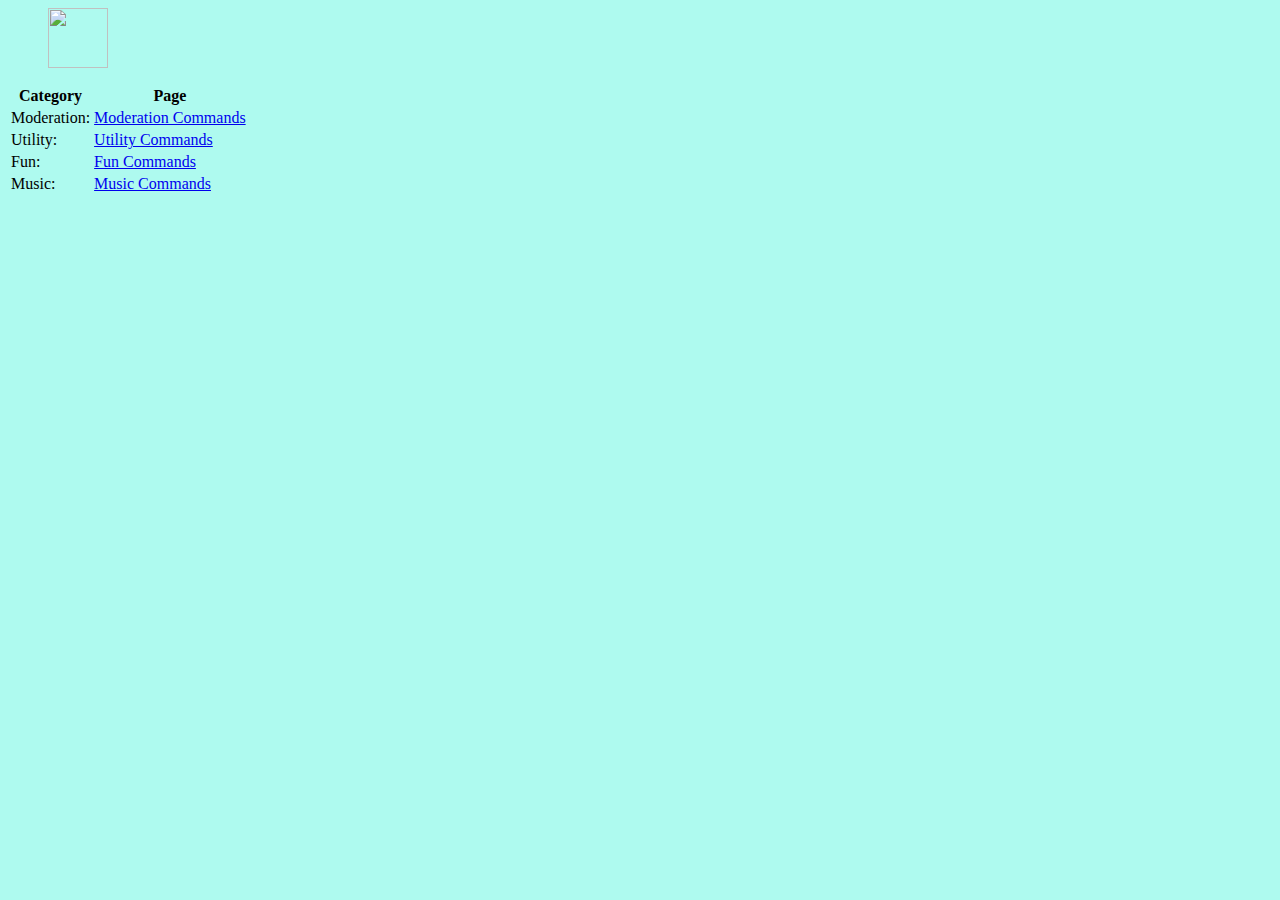
==== categories.html @ a9d7fb4e "Update categories.html" ====
<!-- 
Template Information
Name: Discord Bot Website
Author: Roee Lupo (aka MrSheldon)
License: MIT
-->

<html lang="en">
<head>
    <meta charset="utf-8">
    <!-- Meta Data -->
    <meta property="og:site_name" content="Luci The Discord Bot"/>
    <meta property="og:title" content="Luci The Discord Bot's website" />
    <meta property="og:type" content="website"/>
    <meta property="og:image" content="https://cdn.discordapp.com/avatars/707746087686897685/eb2446d640a155cfb7e71c7737ba66e4.webp?size=2048" />
    <meta property="og:description" content="Luci's Homepage"/>
    <meta property="og:locale" content="en_US" />
    <link rel="icon" type="image/x-icon" href="https://cdn.discordapp.com/avatars/707746087686897685/eb2446d640a155cfb7e71c7737ba66e4.webp?size=2048"> 
    <meta content="Smile's Homepage" name="description" />
    <meta name="revisit-after" content="2 days">
    <meta name="keywords" content="Luci, Twitter, Developer, Github, Discord, Discord Bots, Discord.js">
    <meta name="theme-color" content="#AeFaFe">
    <!-- CSS -->
    <meta http-equiv="X-UA-Compatible" content="IE=edge">
    <meta name="viewport" content="width=device-width, initial-scale=1.0">
    <meta name="author" content="Smile-Salad">
    <link id="theme-style" rel="stylesheet" href="css/main.css">
    <link id="theme-style" rel="stylesheet" href="css/bootstrap.css" />
</head>

<body bgcolor="#AEFAEF">
    <ul>
    <a href="index.html"><img width="60" height="60" class="animated rotateIn" src="https://cdn.discordapp.com/avatars/707746087686897685/eb2446d640a155cfb7e71c7737ba66e4.webp?size=2048" /></a>
    </ul>
    <main id="synx-sub-con" class="synx-sub-con">
    <div class="synx-table animated fadeIn" style="animation-duration: 3s;">
	<table style="text-align center;" class="table table-hover">
						<thead>
							<tr>
							<th>Category</th>
							<th>Page</th>
							</tr>
					         	</thead>
						        <tbody>
							<tr>
							<td>Moderation:</td>
							<td>    <a href="/commands/moderation.html">Moderation Commands</a></td>
							</tr>
							<tr>
							<td>Utility:</td>
							<td>    <a href="/commands/utility.html">Utility Commands</a></td>
							</tr>
							<tr>
							<td>Fun:</td>
							<td>    <a href="/commands/fun.html">Fun Commands</a></td>
							</tr>                      
							<tr>
							<td>Music:</td>
							<td>    <a href="/commands/music.html">Music Commands</a></td>
							</tr>
    </tbody>
					</table>
</body>
</html>
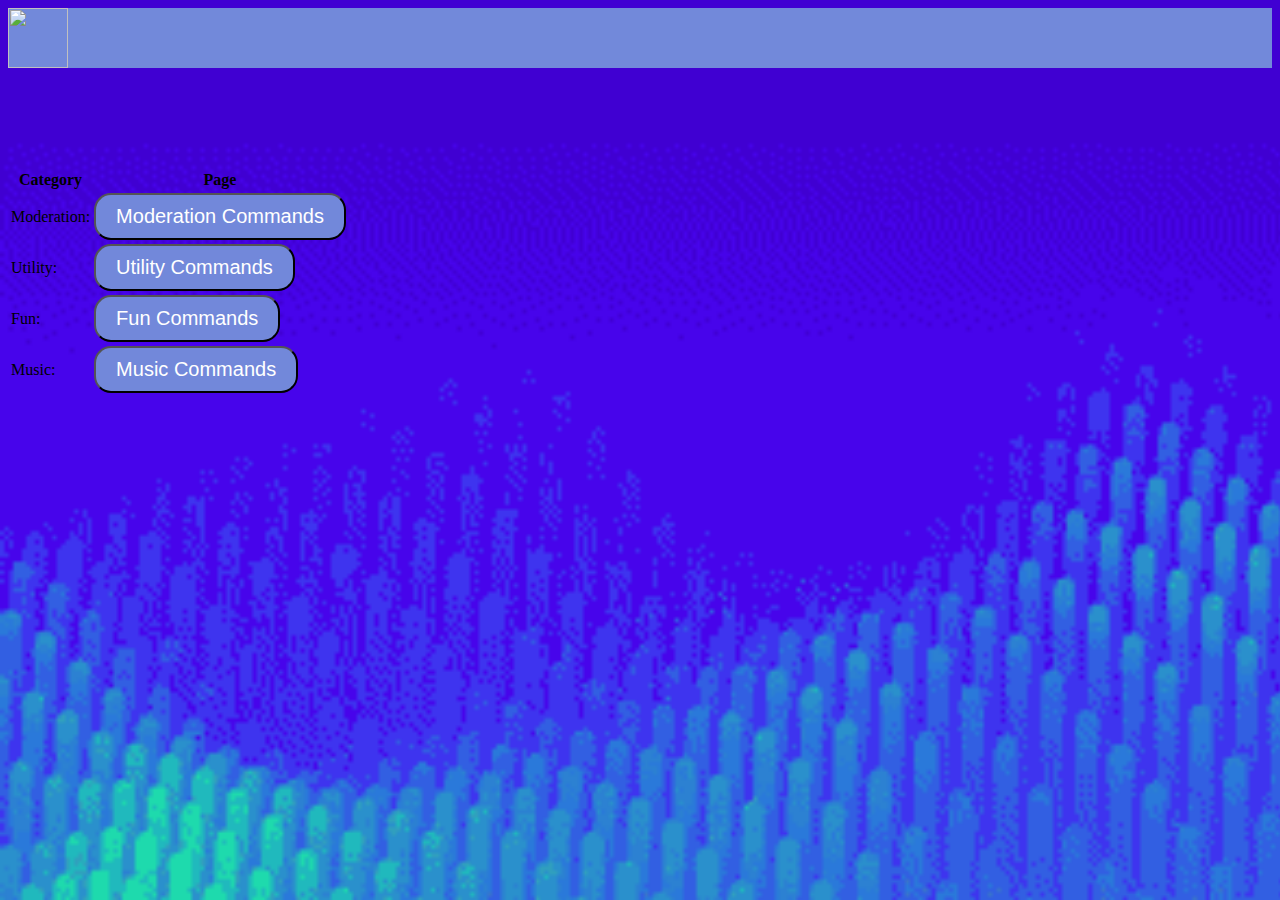
==== commit 8ff28780: "Update categories.html" ====
--- a/categories.html
+++ b/categories.html
@@ -45,19 +45,19 @@
 						        <tbody>
 							<tr>
 							<td>Moderation:</td>
-							<td>    <a href="/commands/moderation.html">Moderation Commands</a></td>
+							<td><button class="btn"><a href="/commands/moderation.html">Moderation Commands</a></button></td>
 							</tr>
 							<tr>
 							<td>Utility:</td>
-							<td>    <a href="/commands/utility.html">Utility Commands</a></td>
+							<td><button class="btn"><a href="/commands/utility.html">Utility Commands</a></button></td>
 							</tr>
 							<tr>
 							<td>Fun:</td>
-							<td>    <a href="/commands/fun.html">Fun Commands</a></td>
+							<td><button class="btn"><a href="/commands/fun.html">Fun Commands</a></button></td>
 							</tr>                      
 							<tr>
 							<td>Music:</td>
-							<td>    <a href="/commands/music.html">Music Commands</a></td>
+							<td><button class="btn"><a href="/commands/music.html">Music Commands</a></button></td>
 							</tr>
     </tbody>
 					</table>
--- a/css/main.css
+++ b/css/main.css
@@ -0,0 +1,93 @@
+
+
+.flex-item {
+    display: flex;
+    align-items: center;
+}
+.flex-item img{
+    flex-grow:0;
+    flex-shrink:0;
+}
+h1.ariel {
+    font-family: Arial, Helvetica, sans-serif;
+}
+div.ariel {
+    font-family: Arial, Helvetica, sans-serif;
+}
+ul {
+    list-style-type: none;
+    margin: 0;
+    padding: 0;
+    overflow: hidden;
+    background-color: #7289DA;
+}
+
+li {
+    float: right;
+    border-right:1px solid #7289DA;
+}
+
+li:last-child {
+    border-right: none;
+}
+
+li a {
+    display: block;
+    color: white;
+    text-align: center;
+    padding: 14px 16px;
+    text-decoration: none;
+}
+
+li a:hover:not(.active) {
+    background-color: #7289DA;
+}
+
+.active {
+    background-color: #2C2F33;
+}
+.synx-table {
+    position: absolute;
+    width: 100%;
+    color: white;
+    margin-top: 150px;
+}
+.synx-table {
+    margin-top: 100px;
+}
+.btn {
+  background: #7288da;
+  background-image: -webkit-linear-gradient(top, #7288da, #7288da);
+  background-image: -moz-linear-gradient(top, #7288da, #7288da);
+  background-image: -ms-linear-gradient(top, #7288da, #7288da);
+  background-image: -o-linear-gradient(top, #7288da, #7288da);
+  background-image: linear-gradient(to bottom, #7288da, #7288da);
+  -webkit-border-radius: 17;
+  -moz-border-radius: 17;
+  border-radius: 17px;
+  font-family: Arial;
+  color: #ffffff;
+  font-size: 20px;
+  padding: 10px 20px 10px 20px;
+  text-decoration: none;
+}
+
+.btn:hover {
+  background: #7288da;
+  background-image: -webkit-linear-gradient(top, #7288da, #7288da);
+  background-image: -moz-linear-gradient(top, #7288da, #7288da);
+  background-image: -ms-linear-gradient(top, #7288da, #7288da);
+  background-image: -o-linear-gradient(top, #7288da, #7288da);
+  background-image: linear-gradient(to bottom, #7288da, #7288da);
+  text-decoration: none;
+}
+a {
+  color: white;
+  text-decoration: none; /* no underline */
+}
+body {
+ background: url(/css/giphy-2.gif);
+ background-repeat: no-repeat;
+ background-size: 170%;
+ background-position: stretch;
+} 
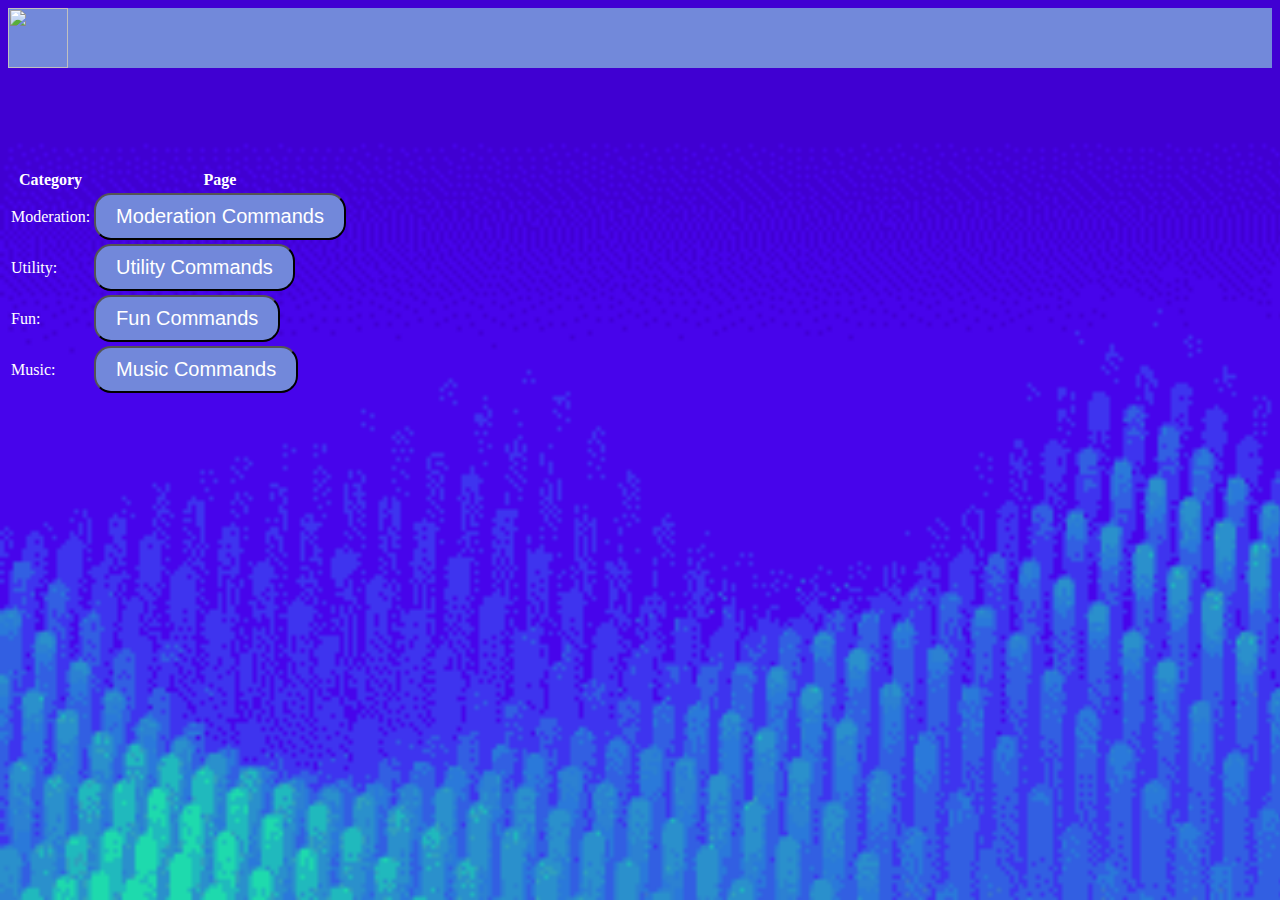
==== commit 3ffd232a: "Update categories.html" ====
--- a/categories.html
+++ b/categories.html
@@ -38,27 +38,27 @@
 	<table style="text-align center;" class="table table-hover">
 						<thead>
 							<tr>
-							<th>Category</th>
-							<th>Page</th>
+							<th><span style="color: #ffffff;">Category</span></th>
+							<th><span style="color: #ffffff;">Page</span></th>
 							</tr>
 					         	</thead>
 						        <tbody>
 							<tr>
-							<td>Moderation:</td>
-							<td><button class="btn"><a href="/commands/moderation.html">Moderation Commands</a></button></td>
+							<td><span style="color: #ffffff;">Moderation:</span></td>
+							<td><button class="btn"><a href="/commands/moderation.html"><span style="color: #ffffff;">Moderation Commands</span></a></button></td>
 							</tr>
 							<tr>
-							<td>Utility:</td>
-							<td><button class="btn"><a href="/commands/utility.html">Utility Commands</a></button></td>
+							<td><span style="color: #ffffff;">Utility:</span></td>
+							<td><button class="btn"><a href="/commands/utility.html"><span style="color: #ffffff;">Utility Commands</span></a></button></td>
 							</tr>
 							<tr>
-							<td>Fun:</td>
-							<td><button class="btn"><a href="/commands/fun.html">Fun Commands</a></button></td>
+							<td><span style="color: #ffffff;">Fun:</span></td>
+							<td><button class="btn"><a href="/commands/fun.html"><span style="color: #ffffff;">Fun Commands</span></a></button></td>
 							</tr>                      
 							<tr>
-							<td>Music:</td>
-							<td><button class="btn"><a href="/commands/music.html">Music Commands</a></button></td>
-							</tr>
+							<td><span style="color: #ffffff;">Music:</span></td>
+							<td><button class="btn"><a href="/commands/music.html"><span style="color: #ffffff;">Music Commands</span></a></button></td>
+								</tr>
     </tbody>
 					</table>
 </body>
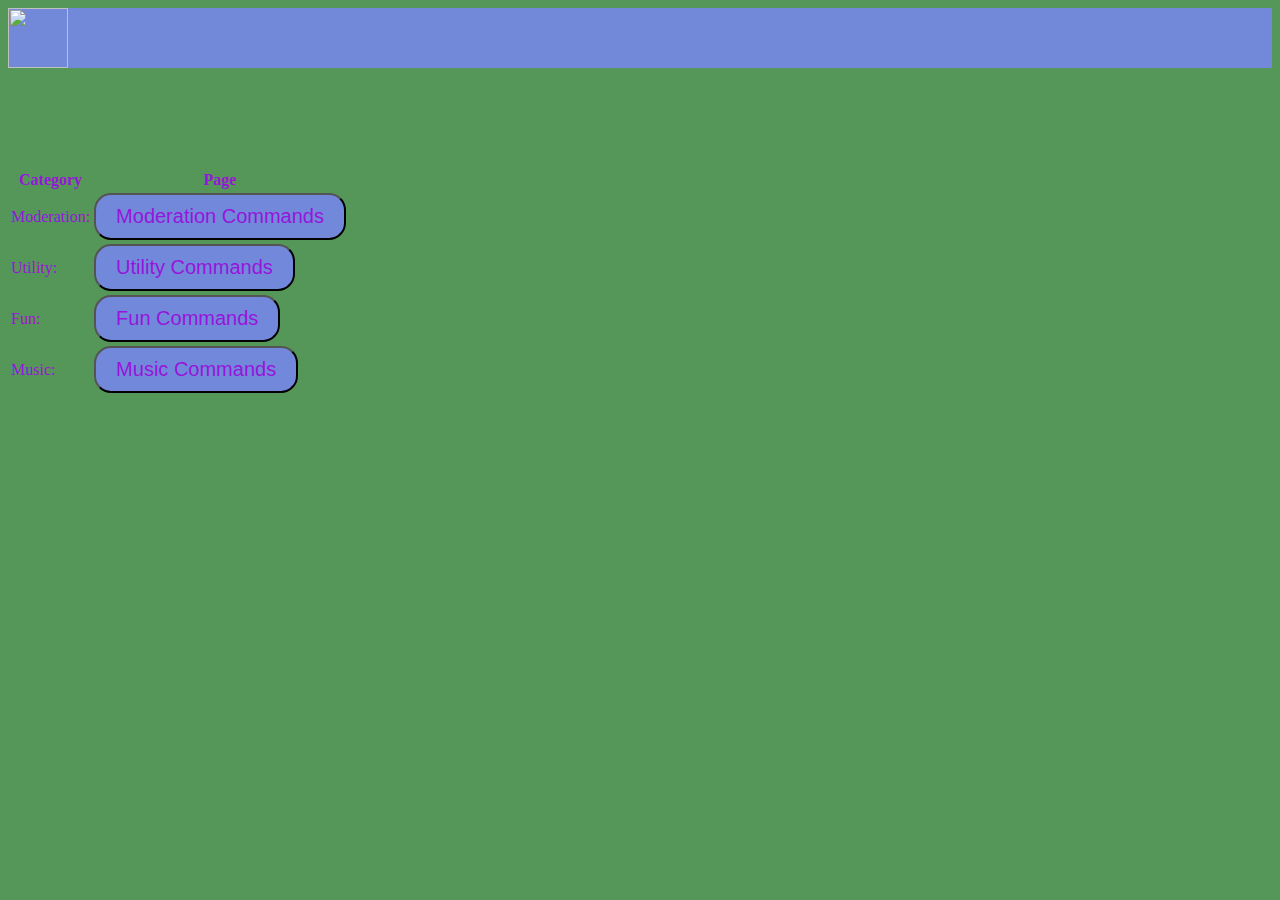
==== commit f79dbc28: "Update categories.html" ====
--- a/categories.html
+++ b/categories.html
@@ -38,26 +38,26 @@
 	<table style="text-align center;" class="table table-hover">
 						<thead>
 							<tr>
-							<th><span style="color: #ffffff;">Category</span></th>
-							<th><span style="color: #ffffff;">Page</span></th>
+							<th><span style="color: #9615DB;">Category</span></th>
+							<th><span style="color: #9615DB;">Page</span></th>
 							</tr>
 					         	</thead>
 						        <tbody>
 							<tr>
-							<td><span style="color: #ffffff;">Moderation:</span></td>
-							<td><button class="btn"><a href="/commands/moderation.html"><span style="color: #ffffff;">Moderation Commands</span></a></button></td>
+							<td><span style="color: #9615DB;">Moderation:</span></td>
+							<td><button class="btn"><a href="/commands/moderation.html"><span style="color: #9615DB;">Moderation Commands</span></a></button></td>
 							</tr>
 							<tr>
-							<td><span style="color: #ffffff;">Utility:</span></td>
-							<td><button class="btn"><a href="/commands/utility.html"><span style="color: #ffffff;">Utility Commands</span></a></button></td>
+							<td><span style="color: #9615DB;">Utility:</span></td>
+							<td><button class="btn"><a href="/commands/utility.html"><span style="color: #9615DB;">Utility Commands</span></a></button></td>
 							</tr>
 							<tr>
-							<td><span style="color: #ffffff;">Fun:</span></td>
-							<td><button class="btn"><a href="/commands/fun.html"><span style="color: #ffffff;">Fun Commands</span></a></button></td>
+							<td><span style="color: #9615DB;">Fun:</span></td>
+							<td><button class="btn"><a href="/commands/fun.html"><span style="color: #9615DB;">Fun Commands</span></a></button></td>
 							</tr>                      
 							<tr>
-							<td><span style="color: #ffffff;">Music:</span></td>
-							<td><button class="btn"><a href="/commands/music.html"><span style="color: #ffffff;">Music Commands</span></a></button></td>
+							<td><span style="color: #9615DB;">Music:</span></td>
+							<td><button class="btn"><a href="/commands/music.html"><span style="color: #9615DB;">Music Commands</span></a></button></td>
 								</tr>
     </tbody>
 					</table>
--- a/css/main.css
+++ b/css/main.css
@@ -86,8 +86,6 @@
   text-decoration: none; /* no underline */
 }
 body {
- background: url(/css/giphy-2.gif);
- background-repeat: no-repeat;
- background-size: 170%;
- background-position: stretch;
+background-color: #559759;
+color: #9615DB
 } 
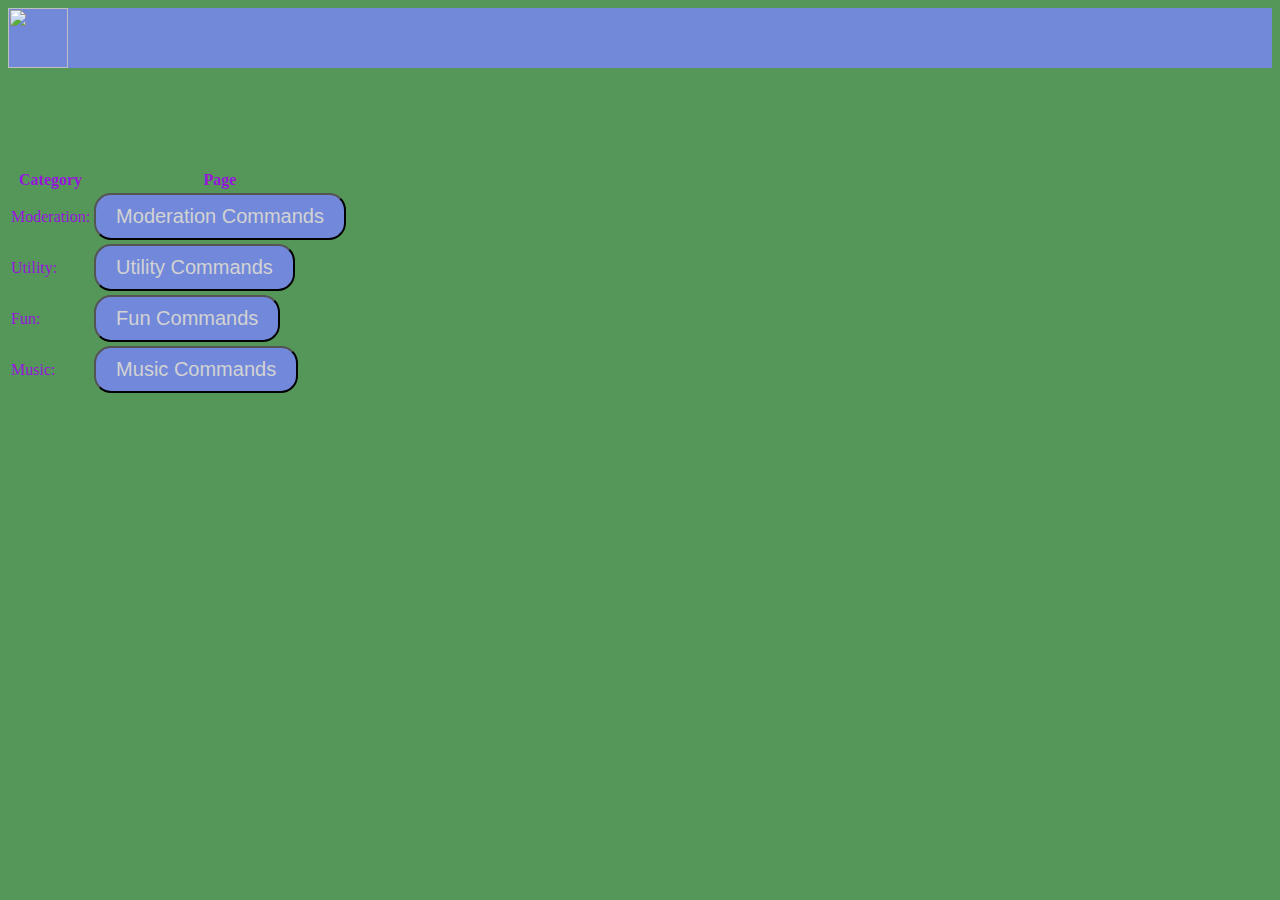
==== commit 86b95d1c: "Update categories.html" ====
--- a/categories.html
+++ b/categories.html
@@ -45,19 +45,19 @@
 						        <tbody>
 							<tr>
 							<td><span style="color: #9615DB;">Moderation:</span></td>
-							<td><button class="btn"><a href="/commands/moderation.html"><span style="color: #9615DB;">Moderation Commands</span></a></button></td>
+							<td><button class="btn"><a href="/commands/moderation.html"><span style="color: #D2D3D3;">Moderation Commands</span></a></button></td>
 							</tr>
 							<tr>
 							<td><span style="color: #9615DB;">Utility:</span></td>
-							<td><button class="btn"><a href="/commands/utility.html"><span style="color: #9615DB;">Utility Commands</span></a></button></td>
+							<td><button class="btn"><a href="/commands/utility.html"><span style="color: #D2D3D3;">Utility Commands</span></a></button></td>
 							</tr>
 							<tr>
 							<td><span style="color: #9615DB;">Fun:</span></td>
-							<td><button class="btn"><a href="/commands/fun.html"><span style="color: #9615DB;">Fun Commands</span></a></button></td>
+							<td><button class="btn"><a href="/commands/fun.html"><span style="color: #D2D3D3;">Fun Commands</span></a></button></td>
 							</tr>                      
 							<tr>
 							<td><span style="color: #9615DB;">Music:</span></td>
-							<td><button class="btn"><a href="/commands/music.html"><span style="color: #9615DB;">Music Commands</span></a></button></td>
+							<td><button class="btn"><a href="/commands/music.html"><span style="color: #D2D3D3;">Music Commands</span></a></button></td>
 								</tr>
     </tbody>
 					</table>
--- a/css/main.css
+++ b/css/main.css
@@ -86,6 +86,5 @@
   text-decoration: none; /* no underline */
 }
 body {
-background-color: #559759;
-color: #9615DB
+background: #559759;
 } 
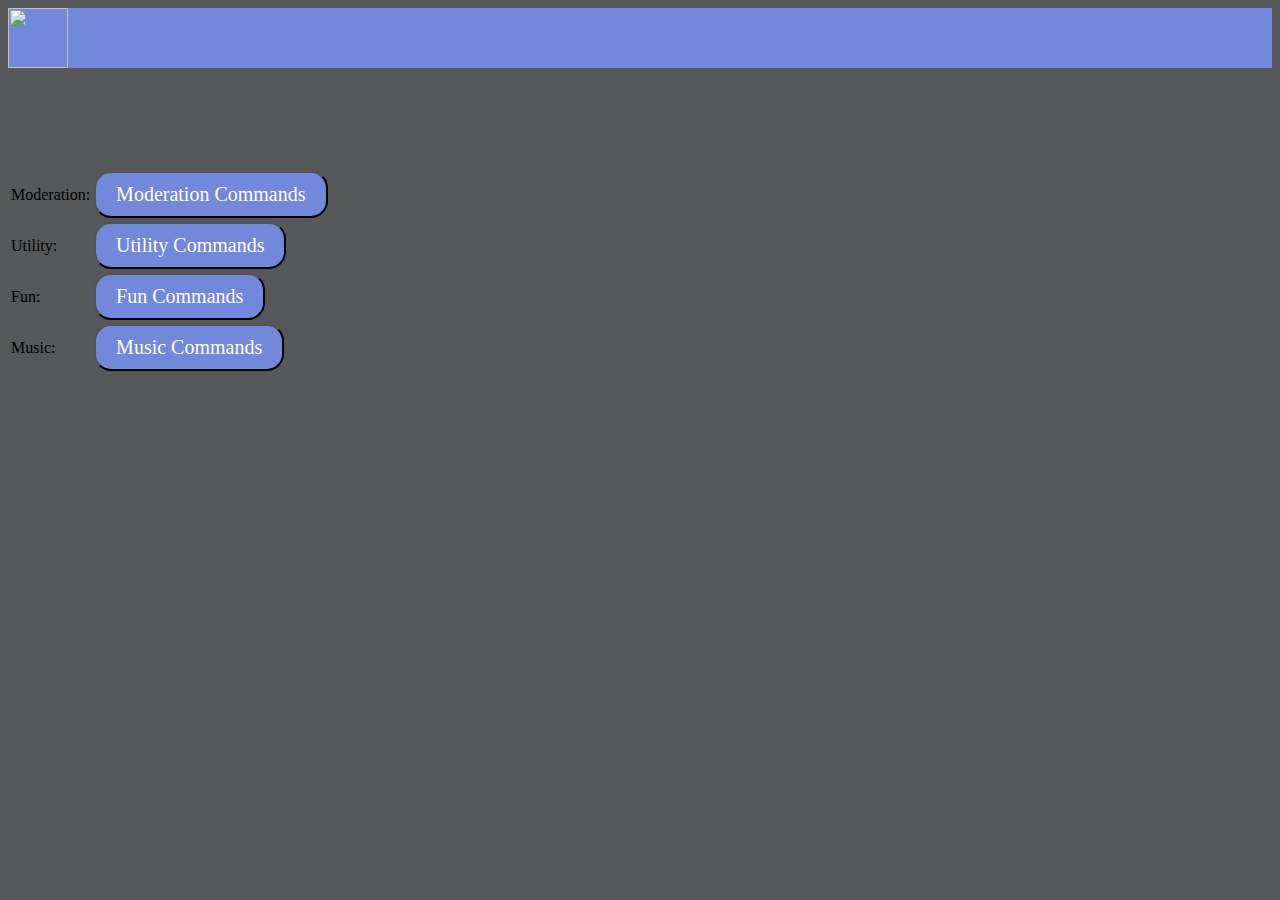
==== commit c598251d: "Update categories.html" ====
--- a/categories.html
+++ b/categories.html
@@ -37,27 +37,22 @@
     <div class="synx-table animated fadeIn" style="animation-duration: 3s;">
 	<table style="text-align center;" class="table table-hover">
 						<thead>
+							<tbody>
 							<tr>
-							<th><span style="color: #9615DB;">Category</span></th>
-							<th><span style="color: #9615DB;">Page</span></th>
-							</tr>
-					         	</thead>
-						        <tbody>
-							<tr>
-							<td><span style="color: #9615DB;">Moderation:</span></td>
-							<td><button class="btn"><a href="/commands/moderation.html"><span style="color: #D2D3D3;">Moderation Commands</span></a></button></td>
+							<td>Moderation:</td>
+							<td><button class="btn"><a href="/commands/moderation.html">Moderation Commands</a></button></td>
 							</tr>
 							<tr>
-							<td><span style="color: #9615DB;">Utility:</span></td>
-							<td><button class="btn"><a href="/commands/utility.html"><span style="color: #D2D3D3;">Utility Commands</span></a></button></td>
+							<td>Utility:</span></td>
+							<td><button class="btn"><a href="/commands/utility.html">Utility Commands</a></button></td>
 							</tr>
 							<tr>
-							<td><span style="color: #9615DB;">Fun:</span></td>
-							<td><button class="btn"><a href="/commands/fun.html"><span style="color: #D2D3D3;">Fun Commands</span></a></button></td>
+							<td>Fun:</td>
+							<td><button class="btn"><a href="/commands/fun.html">Fun Commands</a></button></td>
 							</tr>                      
 							<tr>
-							<td><span style="color: #9615DB;">Music:</span></td>
-							<td><button class="btn"><a href="/commands/music.html"><span style="color: #D2D3D3;">Music Commands</span></a></button></td>
+							<td>Music:</td>
+							<td><button class="btn"><a href="/commands/music.html">Music Commands</a></button></td>
 								</tr>
     </tbody>
 					</table>
--- a/css/main.css
+++ b/css/main.css
@@ -9,22 +9,22 @@
     flex-shrink:0;
 }
 h1.ariel {
-    font-family: Arial, Helvetica, sans-serif;
+    font-family: Poppins;
 }
 div.ariel {
-    font-family: Arial, Helvetica, sans-serif;
+    font-family: Poppins;
 }
 ul {
     list-style-type: none;
     margin: 0;
     padding: 0;
     overflow: hidden;
-    background-color: #7289DA;
+    background-color: #7288da;
 }
 
 li {
     float: right;
-    border-right:1px solid #7289DA;
+    border-right:1px solid #7288da;
 }
 
 li:last-child {
@@ -33,14 +33,14 @@
 
 li a {
     display: block;
-    color: white;
+    color: #FFFFFF;
     text-align: center;
     padding: 14px 16px;
     text-decoration: none;
 }
 
 li a:hover:not(.active) {
-    background-color: #7289DA;
+    background-color: #555759;
 }
 
 .active {
@@ -49,7 +49,7 @@
 .synx-table {
     position: absolute;
     width: 100%;
-    color: white;
+    color: #FFFFFF;
     margin-top: 150px;
 }
 .synx-table {
@@ -65,8 +65,8 @@
   -webkit-border-radius: 17;
   -moz-border-radius: 17;
   border-radius: 17px;
-  font-family: Arial;
-  color: #ffffff;
+  font-family: Poppins;
+  color: #FFFFFF;
   font-size: 20px;
   padding: 10px 20px 10px 20px;
   text-decoration: none;
@@ -82,9 +82,9 @@
   text-decoration: none;
 }
 a {
-  color: white;
+  color: #FFFFFF;
   text-decoration: none; /* no underline */
 }
 body {
-background: #559759;
+background: #555759;
 } 
